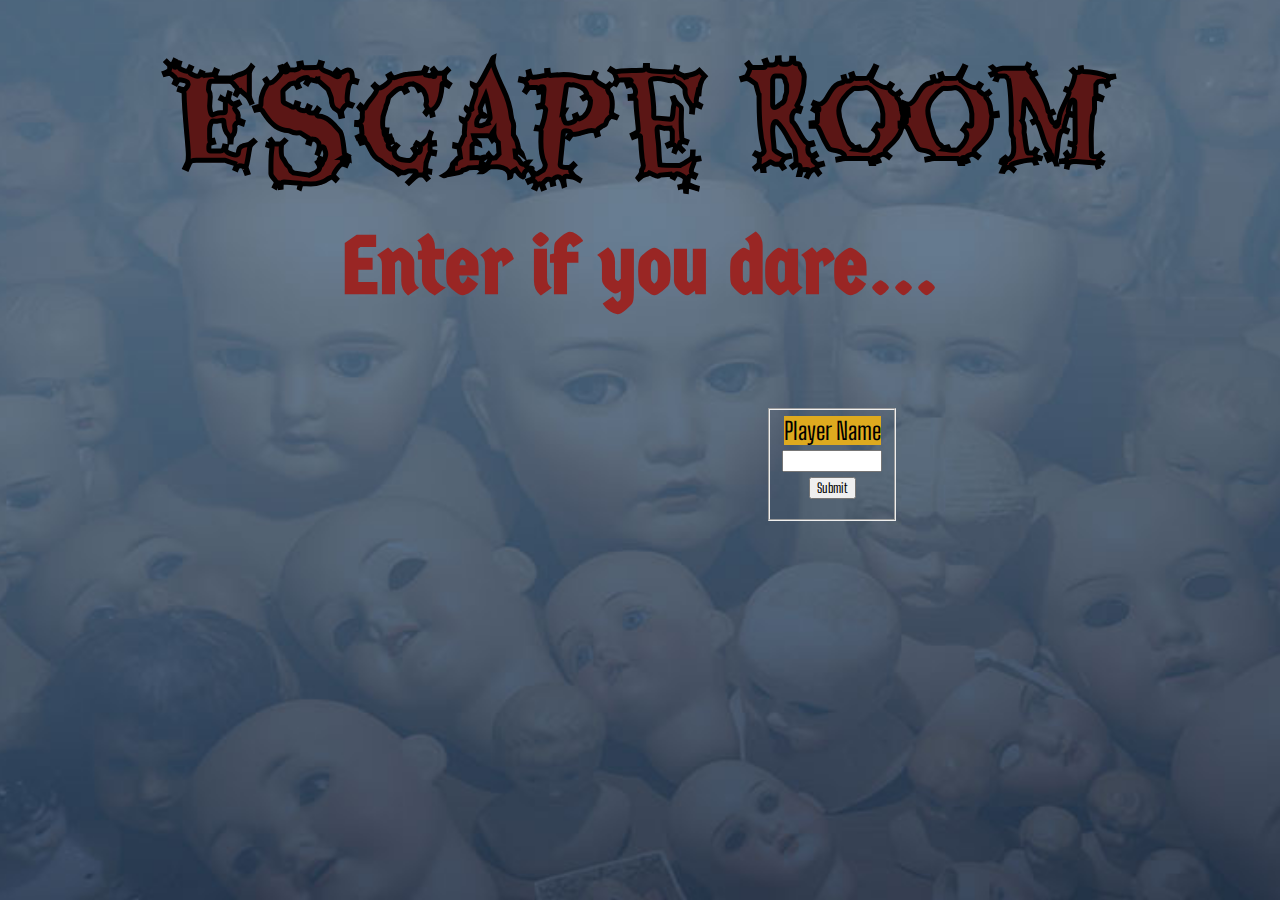
==== index.html @ fcb2b1bb "image folder cleanup" ====
<!DOCTYPE html>
<html>

<head>
  <title>Escape Room</title>
  <link href="css/reset.css" rel="stylesheet" type="text/css" />
  <link href="css/style.css" rel="stylesheet" type="text/css" />
  <link href="https://fonts.googleapis.com/css2?family=Big+Shoulders+Text&family=Eater&family=Germania+One&family=Viaoda+Libre&display=swap" rel="stylesheet">
</head>

<body>

  <header><h1>Escape Room</h1></header>
  <main>
    <h2 class="blinking">Enter if you dare...</h2>
    
    <div id="playbox">
    <form id="playerName">
      <fieldset>
        <label>Player Name</label>
          <input name="playername" type="text" required/>
          <button type="submit">Submit</button>         
      </fieldset>
    </form>
    </div> 
    <span id="container">
      <div class="scroll-up" id="directions">

    </div>
    </span>
  </main>
  <footer >
<!-- Image Map Generated by http://www.image-map.net/ -->



  </footer>
  <script src="js/frontpage.js"></script>
</body>

</html>
---- css/style.css ----
body {
  background-color: black;
  /* margin-top: 100px; */
  background-image: url("../img/doll-heads-bg.jpg");
  border-radius: 25px;
  background-position: center;
  background-repeat: no-repeat;
  background-size: cover;
  background-size: 1590px 1090px;
  border-radius: 25px;
}


.blinking{
  animation:blinkingText 2s infinite;
}

#container{
  text-align: center;
}


.scroll-up {
 text-align: center;
 height: 300px;
 width: 600px;	
 overflow: hidden;
 position: relative;
 opacity: 100%;
 color: white;
 /* border: 1px solid orange; */
}
.scroll-up p {
 /* position: absolute; */
 font-family: 'Germania One', cursive;
 width: 50%;
 height: 100%;
 margin: auto;
 line-height: 50px;
 text-align: center;
 /* Starting position */
 -moz-transform:translateY(100%);
 -webkit-transform:translateY(100%);	
 transform:translateY(100%);
 /* Apply animation to this element */	
 -moz-animation: scroll-up 33s linear infinite;
 -webkit-animation: scroll-up 33s linear infinite;
 animation: scroll-up 33s linear infinite;
}
/* Move it (define the animation) */
@-moz-keyframes scroll-up {
 0%   { -moz-transform: translateY(100%); }
 100% { -moz-transform: translateY(-100%); }
}
@-webkit-keyframes scroll-up {
 0%   { -webkit-transform: translateY(100%); }
 100% { -webkit-transform: translateY(-100%); }
}
@keyframes scroll-up {
 0%   { 
 -moz-transform: translateY(100%); /* Browser bug fix */
 -webkit-transform: translateY(100%); /* Browser bug fix */
 transform: translateY(100%); 		
 }
 100% { 
 -moz-transform: translateY(-100%); /* Browser bug fix */
 -webkit-transform: translateY(-100%); /* Browser bug fix */
 transform: translateY(-100%); 
 }
}


h1 {
  font-family: 'Eater', cursive;
  -webkit-text-stroke: 1px black;
  font-size: 8em;
  color: #5b1615;
  margin: 20px;
  margin-top: 100px;
  margin-bottom: 80px;
  text-align: center;
  text-outline: 1px;
  text-outline-color: gray;
  line-height: 20px;
  
}

h2 {
  
  font-family: 'Germania One', cursive;
  /* -webkit-text-stroke: 1px #992624; */
  color: #992624;
  margin-top: 50px;
  text-align: center;
  font-size: 5em;
  padding-top: 20px;
}

#directions{
  width: 100%;
  position: flex;
  font-size: 2em;
  padding-top: 30px;   
}

main{
  text-align: center;
}

p{
  margin: 10px 40%;
  text-align: center;
  width: 400px;
  
}


#st {
  background: rgba(241, 214, 126, 0.842);
  background-image: url("img/doll-heads-bg.jpg");
  background-repeat: no-repeat;
  background-size: 1590px 1060px;
  border-style: solid;
  border-width: thin;
  border-color: black;
  border-radius: 25px;
  margin-left: 50px;
  margin-right: 50px; 
 

}

fieldset {
  margin-left: 50px;
  margin-right: 50px; 
  text-align: center;
  margin-top: 10px;
  font-family: 'Germania One', cursive;

}

label, submit {
  font-family: 'Big Shoulders Text', cursive;
  background-color: #DEAA1F;
  font-style: bold; 
  font-size: 1.5em;
}


#playerName {
  margin-top: 1px;
  text-align: center;
  padding: 10px;
  padding-bottom: 20px;
  /* margin-right: 450px;
  margin-left: 450px;
  margin-top: 10px;
  margin-bottom: 20px;
  padding: 10px;
  border-radius: 25px; */
}

#playbox {
  background-color: #DEAA1F;
  text-outline: 3px;
  text-outline-color: black;
  margin-right: 700px;
  margin-left: 700px;
  margin-top: 75px;
  border-radius: 25px;
  
}
a {
  color: black;
  text-align: center;
  font-size: 1.5em;
  text-decoration: none; 
  /* margin-top: 30px; */
  line-height: 10px;
  font-family: 'Big Shoulders Text', cursive;
}

button{
  margin-top: 5px;
  margin-bottom: 10px;
  font-family: 'Big Shoulders Text', cursive;
}

input{
  text-align: center;
  margin-top: 5px;
  font-family: 'Big Shoulders Text', cursive;
}
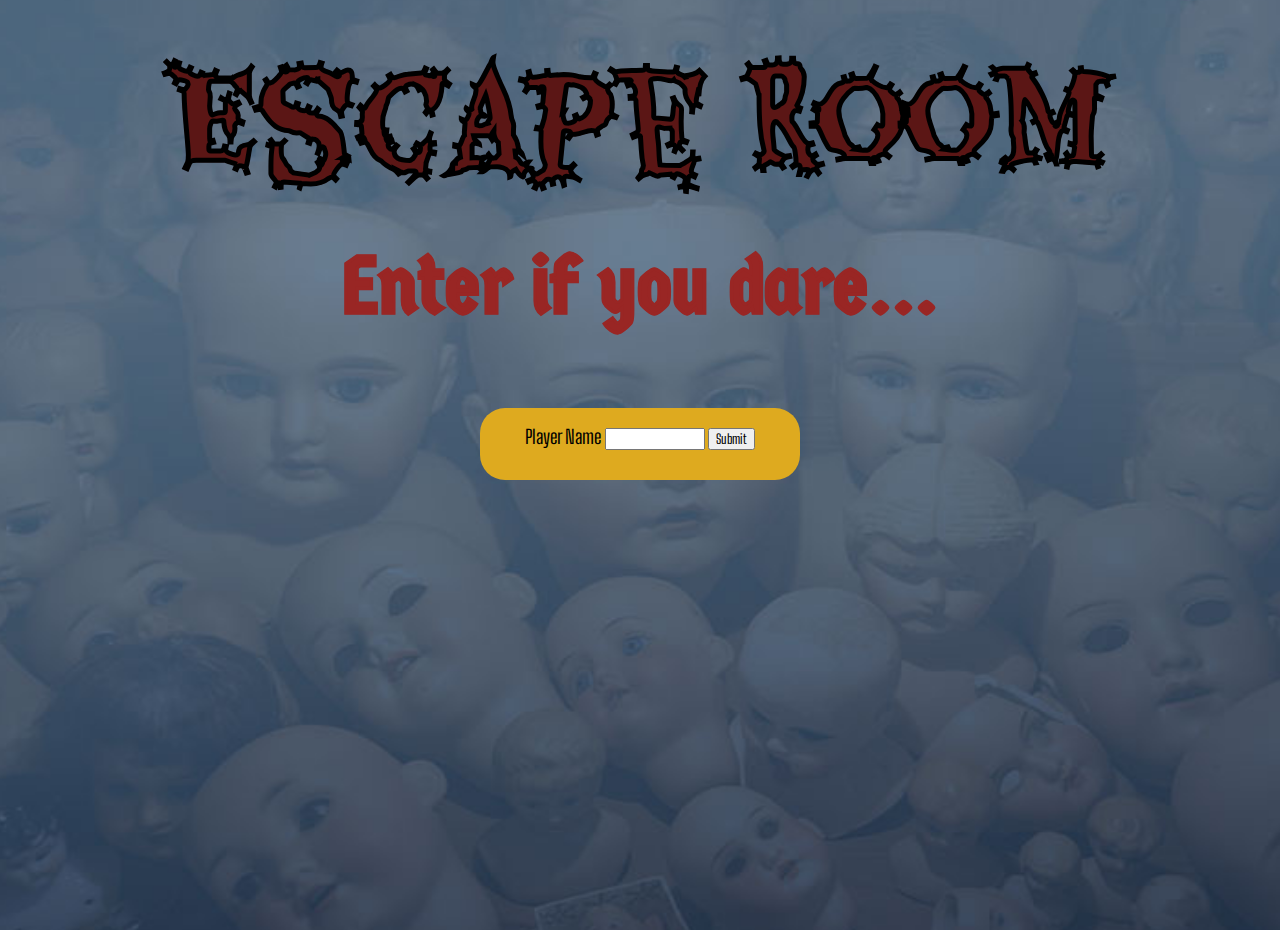
==== commit c03189d4: "Merge pull request #57 from Kmac1027/trialsmoke" ====
--- a/index.html
+++ b/index.html
@@ -10,32 +10,59 @@
 
 <body>
 
+  <div id="wrap">
+    <div id="viewport">
+    <div class="tv">
+
+
+
   <header><h1>Escape Room</h1></header>
+  <h1 id="smoke"></h1>
   <main>
     <h2 class="blinking">Enter if you dare...</h2>
     
     <div id="playbox">
     <form id="playerName">
-      <fieldset>
         <label>Player Name</label>
           <input name="playername" type="text" required/>
           <button type="submit">Submit</button>         
-      </fieldset>
     </form>
     </div> 
+        <div class="screen mute" id="tv"></div>
+      </div>
+      </div>
+      </div>
     <span id="container">
       <div class="scroll-up" id="directions">
-
     </div>
     </span>
+    <audio>
+      <source src="audio/field.mp3" type="audio/mp3" autoplay="true" loop=infinite>
+    </audio>
   </main>
+
+  
   <footer >
+
+    
 <!-- Image Map Generated by http://www.image-map.net/ -->
+  </footer>
+  <script src="https://ajax.googleapis.com/ajax/libs/jquery/3.1.1/jquery.min.js"></script>
+  <script src="js/frontpage.js"></script>
+  <script src="js/victoryroom.js"></script>
+</body>
+
+</html>
+
+<!-- <head>
+  <link href='http://fonts.googleapis.com/css?family=Open+Sans' rel='stylesheet' type='text/css'>
+  <link rel="stylesheet" href="styles.css">
+</head>
+<body> -->
 
 
-
-  </footer>
-  <script src="js/frontpage.js"></script>
+<!--   
+     <script src="https://ajax.googleapis.com/ajax/libs/jquery/3.1.1/jquery.min.js"></script>
+<script src="app.js"></script>
 </body>
-
-</html>+</html> -->--- a/css/style.css
+++ b/css/style.css
@@ -8,20 +8,27 @@
   background-size: cover;
   background-size: 1590px 1090px;
   border-radius: 25px;
-}
-
+  
+}
 
 .blinking{
   animation:blinkingText 2s infinite;
 }
+@keyframes blinkingText{
+  0%{     color: #992624;    }
+  49%{    color: #992624; }
+  60%{    color: transparent; }
+  99%{    color:transparent;  }
+  100%{   color: #992624;    }
+}
 
 #container{
   text-align: center;
 }
-
 
 .scroll-up {
  text-align: center;
+ padding-top: 20px;
  height: 300px;
  width: 600px;	
  overflow: hidden;
@@ -30,6 +37,7 @@
  color: white;
  /* border: 1px solid orange; */
 }
+
 .scroll-up p {
  /* position: absolute; */
  font-family: 'Germania One', cursive;
@@ -69,7 +77,6 @@
  }
 }
 
-
 h1 {
   font-family: 'Eater', cursive;
   -webkit-text-stroke: 1px black;
@@ -82,18 +89,17 @@
   text-outline: 1px;
   text-outline-color: gray;
   line-height: 20px;
-  
 }
 
 h2 {
-  
   font-family: 'Germania One', cursive;
-  /* -webkit-text-stroke: 1px #992624; */
+  -webkit-text-stroke: 1px #992624;
   color: #992624;
   margin-top: 50px;
   text-align: center;
   font-size: 5em;
   padding-top: 20px;
+  
 }
 
 #directions{
@@ -114,7 +120,7 @@
   
 }
 
-
+/* 
 #st {
   background: rgba(241, 214, 126, 0.842);
   background-image: url("img/doll-heads-bg.jpg");
@@ -126,17 +132,12 @@
   border-radius: 25px;
   margin-left: 50px;
   margin-right: 50px; 
- 
-
-}
+} */
 
 fieldset {
-  margin-left: 50px;
-  margin-right: 50px; 
   text-align: center;
   margin-top: 10px;
   font-family: 'Germania One', cursive;
-
 }
 
 label, submit {
@@ -146,48 +147,178 @@
   font-size: 1.5em;
 }
 
+label{
+  margin-bottom: 50px;
+}
 
 #playerName {
-  margin-top: 1px;
+  margin-top: 10px;
   text-align: center;
   padding: 10px;
-  padding-bottom: 20px;
-  /* margin-right: 450px;
-  margin-left: 450px;
-  margin-top: 10px;
-  margin-bottom: 20px;
-  padding: 10px;
-  border-radius: 25px; */
+  padding-bottom: 10px;
+  vertical-align: middle;
 }
 
 #playbox {
   background-color: #DEAA1F;
-  text-outline: 3px;
-  text-outline-color: black;
-  margin-right: 700px;
-  margin-left: 700px;
+  width: 25%;
+  height: auto;
   margin-top: 75px;
   border-radius: 25px;
-  
-}
-a {
+  position: inline;
+  margin-left: 37.5%;;
+}
+
+main #playerName{
+  text-align: center;
+  position: inline;
+  font-size: .8em;
   color: black;
+  
+}
+#anchor {
+  position: relative;
+  z-index: +1;
+  color: #992624;
   text-align: center;
   font-size: 1.5em;
   text-decoration: none; 
-  /* margin-top: 30px; */
   line-height: 10px;
   font-family: 'Big Shoulders Text', cursive;
+  display: block;
 }
 
 button{
+ position: relative;
+ z-index: +1;
   margin-top: 5px;
-  margin-bottom: 10px;
+  margin-bottom: 20px;
   font-family: 'Big Shoulders Text', cursive;
 }
 
 input{
-  text-align: center;
-  margin-top: 5px;
+  position: relative;
+  z-index: +1;
+  text-align: center;
+  margin-top: 10px;
   font-family: 'Big Shoulders Text', cursive;
 }
+
+/* codepen.io */
+
+
+
+
+body {
+ 
+  -webkit-animation-duration: 10s;
+  animation-duration: 10s;
+  -webkit-animation-fill-mode: both;
+  animation-fill-mode: both;
+}
+
+@-webkit-keyframes fadeOut {
+  0% {
+    opacity: 1;
+  }
+  100% {
+    opacity: 0;
+  }
+}
+
+@keyframes fadeOut {
+  0% {
+    opacity: 1;
+  }
+  100% {
+    opacity: 0;
+  }
+}
+
+.fadeOut {
+  -webkit-animation-name: fadeOut;
+  animation-name: fadeOut;
+}
+
+@-webkit-keyframes masked-animation {
+  0% {
+    background-position: center;
+  }
+  100% {
+    background-position: center;
+  }
+}
+
+#start {
+  position: absolute;
+  margin: auto;
+  text-align: center;
+  top: 50%;
+  margin-top: 260px;
+  width: 100%;
+}
+
+.blink_me {
+  animation: blinker 3s linear infinite;
+}
+
+@keyframes blinker {
+  50% {
+    opacity: 0.3;
+  }
+}
+
+/* h1{
+  background-image: url("../img/doll-heads-bg.jpg");
+}
+ */
+
+
+html,
+body {
+  margin: 0;
+  padding: 0;
+  
+  text-align: center;
+  color: grey
+  background-image: url("../img/doll-heads-bg.jpg");
+}
+
+a {
+  color: #fff;
+  text-decoration: none
+}
+
+#wrap {
+  margin: 0 auto;
+  width: 100%;
+  position: relative
+}
+
+#viewport {
+  position: relative;
+  width: 100%;
+  height: 600px;
+  overflow: hidden;
+}
+
+#viewport .smoke {
+  
+  text-align: center;
+  position: absolute;
+  width: 100%;
+  height: 100%;
+  background: url('http://res.cloudinary.com/da51wkm4r/image/upload/v1461143297/title/smoke.png') no-repeat;
+  bottom: 0;
+  margin-left: 0px
+  
+}
+
+@-webkit-keyframes masked-animation {
+  0% {
+    background-position: left bottom;
+  }
+  100% {
+    background-position: right bottom;
+  }
+}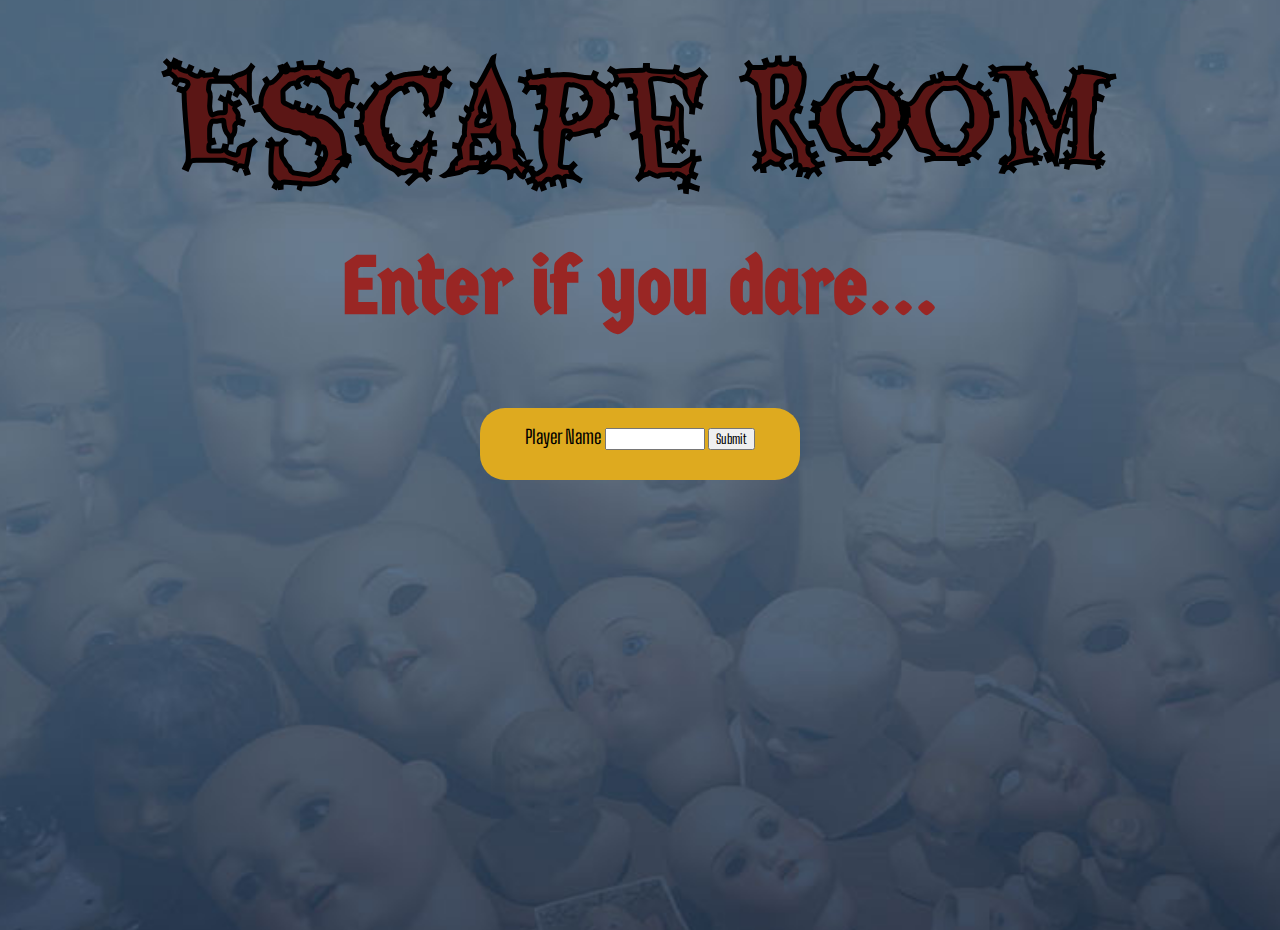
==== commit 5b7efe09: "fixed home-page and bio" ====
--- a/index.html
+++ b/index.html
@@ -54,15 +54,3 @@
 
 </html>
 
-<!-- <head>
-  <link href='http://fonts.googleapis.com/css?family=Open+Sans' rel='stylesheet' type='text/css'>
-  <link rel="stylesheet" href="styles.css">
-</head>
-<body> -->
-
-
-<!--   
-     <script src="https://ajax.googleapis.com/ajax/libs/jquery/3.1.1/jquery.min.js"></script>
-<script src="app.js"></script>
-</body>
-</html> -->--- a/css/style.css
+++ b/css/style.css
@@ -86,14 +86,14 @@
   margin-top: 100px;
   margin-bottom: 80px;
   text-align: center;
-  text-outline: 1px;
-  text-outline-color: gray;
+  /* text-outline: 1px;
+  text-outline-color: gray; */
   line-height: 20px;
 }
 
 h2 {
   font-family: 'Germania One', cursive;
-  -webkit-text-stroke: 1px #992624;
+  /* -webkit-text-stroke: 1px #992624; */
   color: #992624;
   margin-top: 50px;
   text-align: center;
@@ -119,20 +119,6 @@
   width: 400px;
   
 }
-
-/* 
-#st {
-  background: rgba(241, 214, 126, 0.842);
-  background-image: url("img/doll-heads-bg.jpg");
-  background-repeat: no-repeat;
-  background-size: 1590px 1060px;
-  border-style: solid;
-  border-width: thin;
-  border-color: black;
-  border-radius: 25px;
-  margin-left: 50px;
-  margin-right: 50px; 
-} */
 
 fieldset {
   text-align: center;
@@ -204,10 +190,11 @@
   font-family: 'Big Shoulders Text', cursive;
 }
 
+
+
+
+
 /* codepen.io */
-
-
-
 
 body {
  
@@ -235,19 +222,19 @@
   }
 }
 
-.fadeOut {
+/* .fadeOut {
   -webkit-animation-name: fadeOut;
   animation-name: fadeOut;
-}
-
-@-webkit-keyframes masked-animation {
+} */
+
+/* @-webkit-keyframes masked-animation {
   0% {
     background-position: center;
   }
   100% {
     background-position: center;
   }
-}
+} */
 
 #start {
   position: absolute;
@@ -267,21 +254,14 @@
     opacity: 0.3;
   }
 }
-
-/* h1{
-  background-image: url("../img/doll-heads-bg.jpg");
-}
- */
 
 
 html,
 body {
   margin: 0;
   padding: 0;
-  
   text-align: center;
   color: grey
-  background-image: url("../img/doll-heads-bg.jpg");
 }
 
 a {
@@ -303,7 +283,6 @@
 }
 
 #viewport .smoke {
-  
   text-align: center;
   position: absolute;
   width: 100%;
